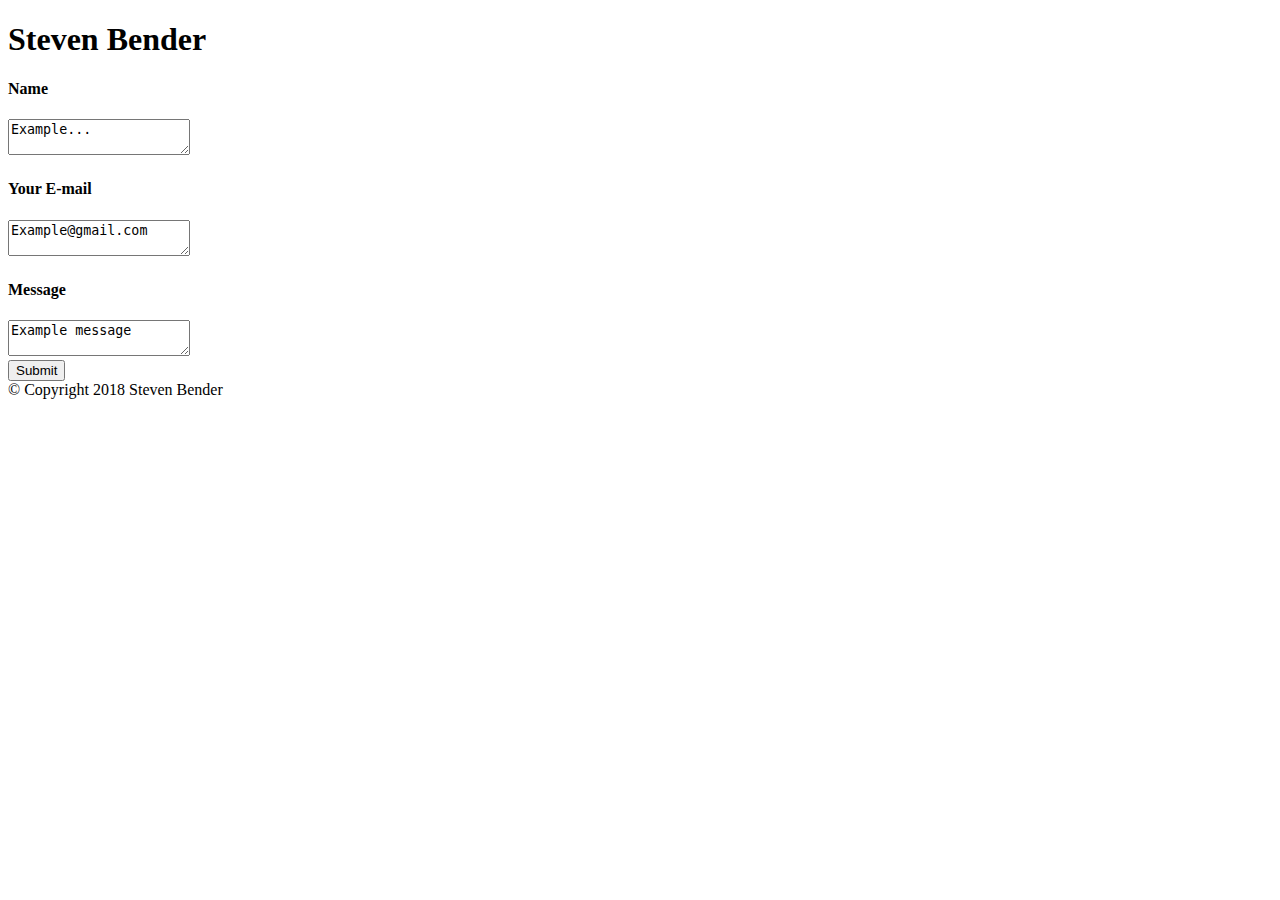
==== contact.html @ 6df7262a "first commit" ====
<!DOCTYPE html>
<html lang="en">
<head>
	<meta charset="UTF-8">
	<title>Contact Me!</title>

</head>
<body>
	<div class="ContentArea">
		<div class="ContactMe"></div>
		<h1>Steven Bender</h1>

	</div>
		<section id="contact">

			<h4>Name</h4>
				<textarea>Example...</textarea>
					<br>
			<h4>Your E-mail</h4>
				<textarea>Example@gmail.com</textarea>
					<br>
			<H4>Message</H4>
				<textarea>Example message</textarea>
					<br>
				<button>Submit</button>		

			
		</section>





<footer>&#169; Copyright 2018 Steven Bender </footer>
</div>
</body>
</html>
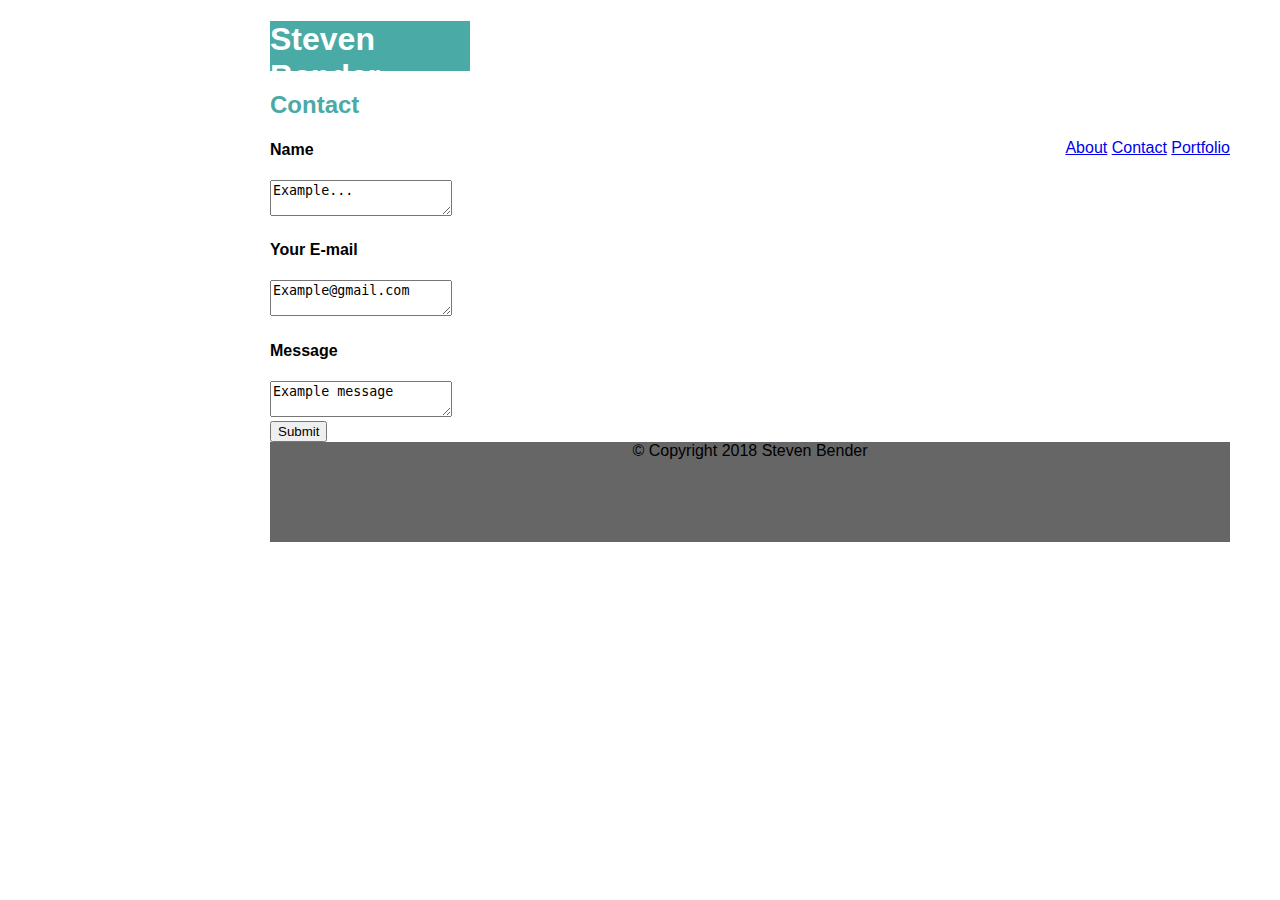
==== commit 1e8b8303: "css work" ====
--- a/contact.html
+++ b/contact.html
@@ -2,13 +2,26 @@
 <html lang="en">
 <head>
 	<meta charset="UTF-8">
+	<link rel="stylesheet" type="text/css" href="assets/css/style.css">
+
 	<title>Contact Me!</title>
 
 </head>
 <body>
 	<div class="ContentArea">
-		<div class="ContactMe"></div>
+		
+	<section id="header">
 		<h1>Steven Bender</h1>
+	</section>
+	<h2>Contact</h2>
+
+	<section id="links">
+
+		<a href="index.html" target="blank">About</a>
+		<a href="contact.html" target="blank">Contact</a>
+		<a href="portfolio.html" target="blank">Portfolio</a>
+
+	</section>
 
 	</div>
 		<section id="contact">
@@ -31,7 +44,11 @@
 
 
 
+
+
+	<section id="footer">
 <footer>&#169; Copyright 2018 Steven Bender </footer>
+		</section>
 </div>
 </body>
 </html>--- a/assets/css/style.css
+++ b/assets/css/style.css
@@ -0,0 +1,58 @@
+body {
+	font-family: 'Arial', 'Helvetica Neue', Helvetica, sans-serif;
+	width: 960px;
+	margin-right: 270px;
+	margin-left: 270px;	 
+	background-image: url("D:Google Drive/Project1/Basic-Portfolio/assets/images/background.png");
+	background-size: cover;
+	background-repeat: no-repeat;
+}
+
+.ContentArea {
+	background-color: #ffffff;
+}
+#myPic {
+	float: left;
+	margin-right: 15px;
+}
+
+#header {
+	background-color: #4aaaa5;
+	height: 50px;
+	margin-top: 0 auto;
+	width: 200px;
+}
+
+#footer {
+	background-color: #666666;
+	height: 50px;
+	widows: 100%;
+	text-align: center;
+	padding-bottom: 50px;
+
+}
+
+#Connect {
+	background-color: #ffffff;
+	width: 270px;
+	float: right;
+}
+
+#links {
+	float: right;
+}
+p {
+	margin-left: 15px;
+	margin-right: 15px;	
+
+}
+
+h1 { 
+	color: #ffffff;
+
+}
+
+h2 {
+	color: #4aaaa5;
+
+}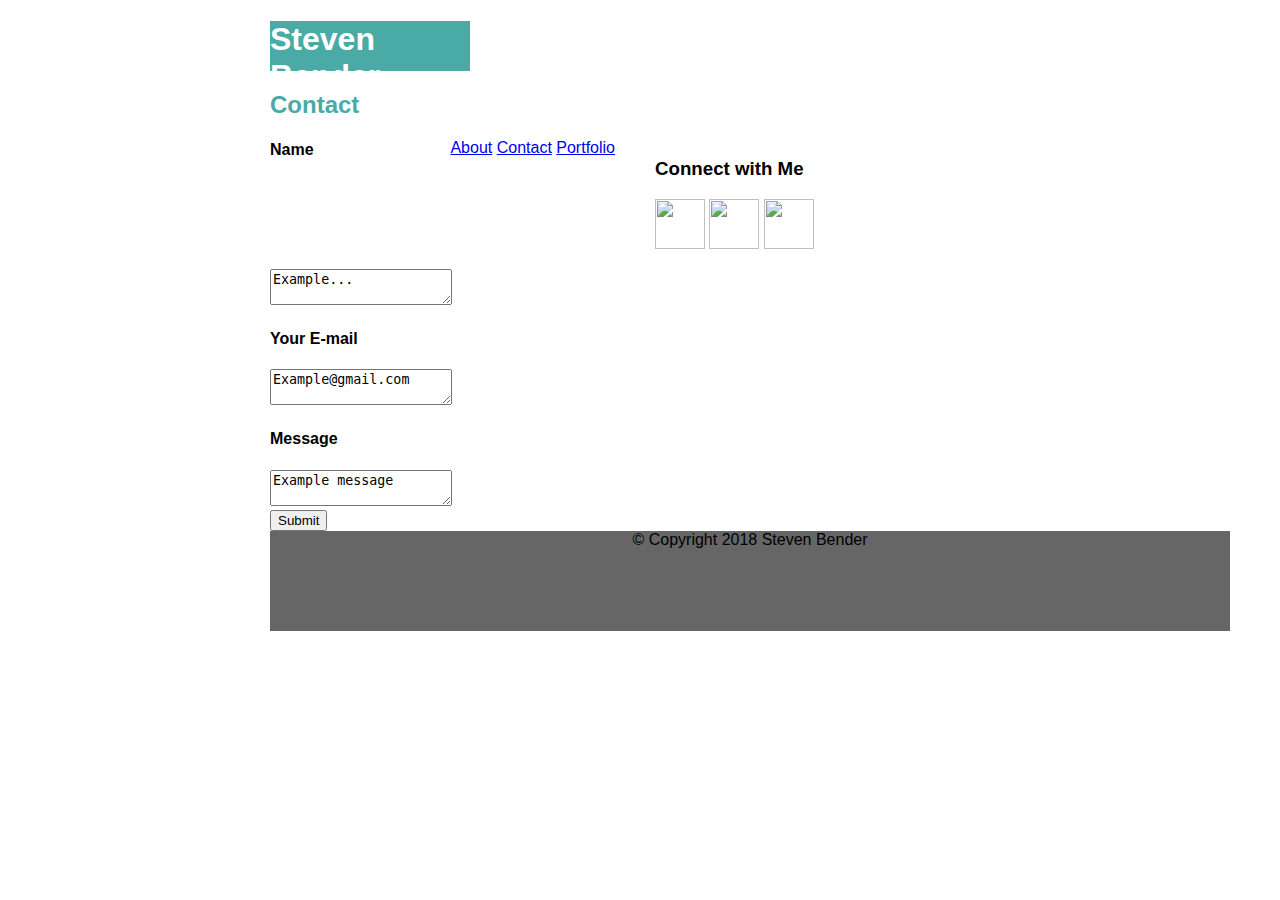
==== commit 7c3ea370: "css troubles" ====
--- a/contact.html
+++ b/contact.html
@@ -13,6 +13,7 @@
 	<section id="header">
 		<h1>Steven Bender</h1>
 	</section>
+
 	<h2>Contact</h2>
 
 	<section id="links">
@@ -21,10 +22,25 @@
 		<a href="contact.html" target="blank">Contact</a>
 		<a href="portfolio.html" target="blank">Portfolio</a>
 
+		<section id="Connect">
+		<ul>
+
+			<h3>Connect with Me</h3>
+			
+			<a href="https://github.com/Sbender90" target="blank"><img src="D:\Google Drive\Project1\Basic-Portfolio\assets\images\github-icon.png" height="50" width="50"></a>
+
+			<a href="https://www.linkedin.com/mynetwork/" target="blank"><img src="D:Google Drive\Project1\Basic-Portfolio\assets\images\linkedin-icon.png" height="50" width="50"></a>
+
+			<a href="https://stackoverflow.com/users/story/8630120" target="blank"><img src="D:Google Drive\Project1\Basic-Portfolio\assets\images\stackoverflow-icon2.png" height="50" width="50"></a>
+		</ul>
+
 	</section>
 
-	</div>
-		<section id="contact">
+	</section>
+
+		
+
+	<section id="contact">
 
 			<h4>Name</h4>
 				<textarea>Example...</textarea>
@@ -44,11 +60,11 @@
 
 
 
-
+</div>
 
 	<section id="footer">
 <footer>&#169; Copyright 2018 Steven Bender </footer>
 		</section>
-</div>
+
 </body>
 </html>--- a/assets/css/style.css
+++ b/assets/css/style.css
@@ -6,10 +6,15 @@
 	background-image: url("D:Google Drive/Project1/Basic-Portfolio/assets/images/background.png");
 	background-size: cover;
 	background-repeat: no-repeat;
+
 }
 
 .ContentArea {
 	background-color: #ffffff;
+	margin-right: 25px;
+	margin-top: 0 auto;
+	width: 615px;
+	
 }
 #myPic {
 	float: left;
@@ -36,11 +41,53 @@
 	background-color: #ffffff;
 	width: 270px;
 	float: right;
+	position: relative;
+	
 }
 
 #links {
 	float: right;
+	position: relative;
 }
+
+.Big-box {
+	position: static;
+}
+
+#Box1 {
+	position: absolute;
+	float: left;
+	margin: 25px 25px 25px 25px;
+}
+
+#Box2 {
+	position: absolute;
+	float: left;
+	margin: 0px 100px 100px 250px;
+}
+
+#Box3 {
+	position: absolute;
+	float: left;
+}
+
+#Box4 {
+	position: absolute;
+	float: left;
+}
+
+#Box5 {
+	position: absolute;
+	float: left;
+}
+
+.clearfix::after {
+    content: "";
+    clear: all;
+    display: grid;
+}
+
+
 p {
 	margin-left: 15px;
 	margin-right: 15px;	
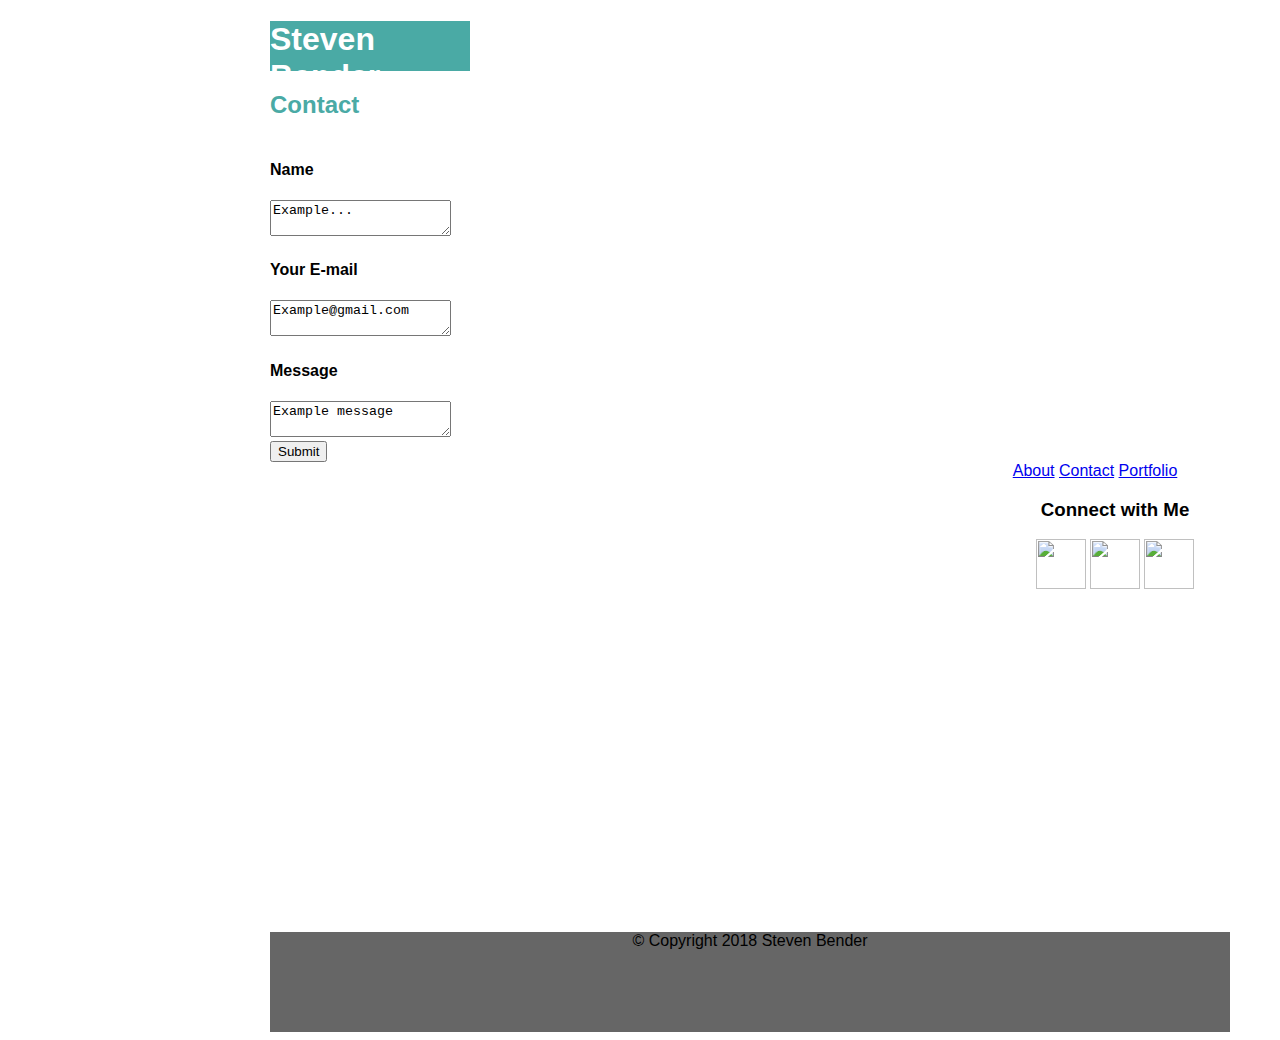
==== commit 743ced88: "Still on css" ====
--- a/contact.html
+++ b/contact.html
@@ -8,7 +8,7 @@
 
 </head>
 <body>
-	<div class="ContentArea">
+	<div class="Container">
 		
 	<section id="header">
 		<h1>Steven Bender</h1>
@@ -16,27 +16,7 @@
 
 	<h2>Contact</h2>
 
-	<section id="links">
-
-		<a href="index.html" target="blank">About</a>
-		<a href="contact.html" target="blank">Contact</a>
-		<a href="portfolio.html" target="blank">Portfolio</a>
-
-		<section id="Connect">
-		<ul>
-
-			<h3>Connect with Me</h3>
-			
-			<a href="https://github.com/Sbender90" target="blank"><img src="D:\Google Drive\Project1\Basic-Portfolio\assets\images\github-icon.png" height="50" width="50"></a>
-
-			<a href="https://www.linkedin.com/mynetwork/" target="blank"><img src="D:Google Drive\Project1\Basic-Portfolio\assets\images\linkedin-icon.png" height="50" width="50"></a>
-
-			<a href="https://stackoverflow.com/users/story/8630120" target="blank"><img src="D:Google Drive\Project1\Basic-Portfolio\assets\images\stackoverflow-icon2.png" height="50" width="50"></a>
-		</ul>
-
-	</section>
-
-	</section>
+	
 
 		
 
@@ -62,9 +42,40 @@
 
 </div>
 
-	<section id="footer">
+
+<div class="Container2">
+
+	<section id="links">
+
+			<a href="index.html" target="blank">About</a>
+			<a href="contact.html" target="blank">Contact</a>
+			<a href="portfolio.html" target="blank">Portfolio</a>
+
+	
+	<section id="Connect">
+			<ul>
+
+		<h3>Connect with Me</h3>
+			
+			<a href="https://github.com/Sbender90" target="blank"><img src="D:\Google Drive\Project1\Basic-Portfolio\assets\images\github-icon.png" height="50" width="50"></a>
+
+			<a href="https://www.linkedin.com/mynetwork/" target="blank"><img src="D:Google Drive\Project1\Basic-Portfolio\assets\images\linkedin-icon.png" height="50" width="50"></a>
+
+			<a href="https://stackoverflow.com/users/story/8630120" target="blank"><img src="D:Google Drive\Project1\Basic-Portfolio\assets\images\stackoverflow-icon2.png" height="50" width="50"></a>
+			</ul>
+
+	</section>
+	</section>
+
+</div>	
+
+<br>
+<div style="clear: both"></div>
+
+	<div class="footer">
 <footer>&#169; Copyright 2018 Steven Bender </footer>
-		</section>
+		</div>
 
 </body>
-</html>+</html>
+
--- a/assets/css/style.css
+++ b/assets/css/style.css
@@ -1,7 +1,6 @@
 body {
 	font-family: 'Arial', 'Helvetica Neue', Helvetica, sans-serif;
 	width: 960px;
-	margin-right: 270px;
 	margin-left: 270px;	 
 	background-image: url("D:Google Drive/Project1/Basic-Portfolio/assets/images/background.png");
 	background-size: cover;
@@ -9,11 +8,12 @@
 
 }
 
-.ContentArea {
+.Container {
 	background-color: #ffffff;
-	margin-right: 25px;
-	margin-top: 0 auto;
-	width: 615px;
+	margin-right: -100px;
+	margin-top: 0;
+	width: 650px;
+	height: auto;
 	
 }
 #myPic {
@@ -24,61 +24,102 @@
 #header {
 	background-color: #4aaaa5;
 	height: 50px;
-	margin-top: 0 auto;
+	margin-top: 0;
 	width: 200px;
+	position: relative
+}
+#myPic{
+	position: static;
+}
+#mainP {
+	background-color: #ffffff;
+	width: 400px;
+	height: 500px;
 }
 
-#footer {
+.footer {
 	background-color: #666666;
 	height: 50px;
-	widows: 100%;
+	width: 100%;
 	text-align: center;
 	padding-bottom: 50px;
+	
 
+
+}
+
+.Container2 {
+	background-color: #ffffff;
+	float: right;
+	width: 270px;
+	height: 270px;
+	margin-right: auto;
+	margin-left: 200px;
+	margin-bottom: 200px;
+	
+}
+
+#links {
+	background-color: #ffffff;
+	position: absolute;
+	width: 270px;
+	text-align: center;
+	padding: auto;
+
+	
 }
 
 #Connect {
 	background-color: #ffffff;
 	width: 270px;
-	float: right;
-	position: relative;
+	
+	position: absolute;
+
 	
 }
 
-#links {
-	float: right;
-	position: relative;
+#contact {
+	float: left;
+	background-color: #ffffff;
+	margin-right: 25px;
+	margin-top: 0 auto;
+	width: 650px;
+	
 }
+
 
 .Big-box {
 	position: static;
 }
 
 #Box1 {
-	position: absolute;
+	position: relative;
 	float: left;
 	margin: 25px 25px 25px 25px;
 }
 
 #Box2 {
-	position: absolute;
+	position: relative;
 	float: left;
-	margin: 0px 100px 100px 250px;
+	margin: 25px 25px 25px 25px;
 }
 
 #Box3 {
-	position: absolute;
+	position: relative;
 	float: left;
+	margin: 25px 25px 25px 25px;	
 }
 
 #Box4 {
-	position: absolute;
+	position: relative;
 	float: left;
+	margin: 25px 25px 25px 25px;	
 }
 
 #Box5 {
-	position: absolute;
+	position: relative;
 	float: left;
+	margin: 25px 25px 25px 25px;	
 }
 
 .clearfix::after {
@@ -87,10 +128,56 @@
     display: grid;
 }
 
+.namebox1 {
+	position: absolute;
+	background-color: #4aaaa5;
+	height: 50px;
+	width: 200px;
+	text-align: center;
+	margin-right: -50px;
+	margin-top: 100px;
+
+}
+.namebox2 {
+	position: absolute;
+	background-color: #4aaaa5;
+	height: 50px;
+	width: 200px;
+	text-align: center;
+
+}
+.namebox3 {
+	position: absolute;
+	background-color: #4aaaa5;
+
+	height: 50px;
+	width: 200px;
+	text-align: center;
+	
+}
+.namebox4 {
+	position: absolute;
+	background-color: #4aaaa5;
+
+	height: 50px;
+	width: 200px;
+	text-align: center;
+	
+}
+.namebox5 {
+	position: absolute;
+	background-color: #4aaaa5;
+
+	height: 50px;
+	width: 200px;
+	text-align: center;
+	
+}
 
 p {
 	margin-left: 15px;
 	margin-right: 15px;	
+	float: left;
 
 }
 
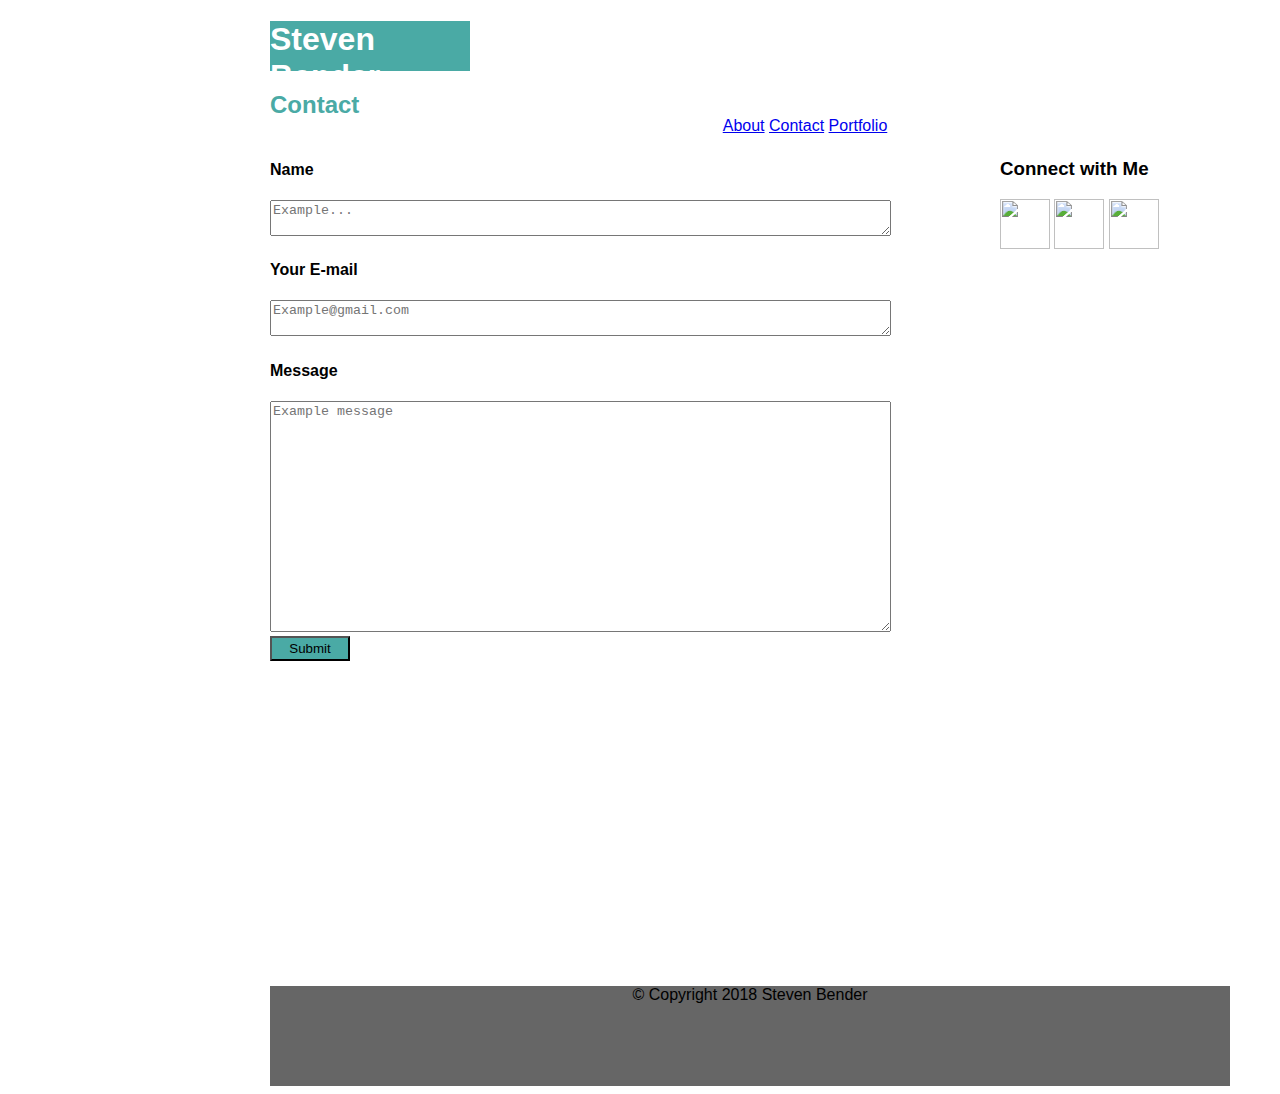
==== commit fcf4e878: "CSS trouble/container issue" ====
--- a/contact.html
+++ b/contact.html
@@ -8,11 +8,26 @@
 
 </head>
 <body>
+
+	<section id="header">
+		<h1>Steven Bender</h1>
+		<section id="links">
+
+			<a href="index.html" target="blank">About</a>
+			<a href="contact.html" target="blank">Contact</a>
+			<a href="portfolio.html" target="blank">Portfolio</a>
+	</section>
+	</section>
 	<div class="Container">
 		
-	<section id="header">
-		<h1>Steven Bender</h1>
-	</section>
+	
+
+	<!--<section id="links">
+
+			<a href="index.html" target="blank">About</a>
+			<a href="contact.html" target="blank">Contact</a>
+			<a href="portfolio.html" target="blank">Portfolio</a>
+	</section> -->
 
 	<h2>Contact</h2>
 
@@ -23,16 +38,17 @@
 	<section id="contact">
 
 			<h4>Name</h4>
-				<textarea>Example...</textarea>
+				<textarea rows="2" cols="75" placeholder="Example..."></textarea>
 					<br>
 			<h4>Your E-mail</h4>
-				<textarea>Example@gmail.com</textarea>
+				<textarea rows="2" cols="75" placeholder="Example@gmail.com"></textarea>
 					<br>
 			<H4>Message</H4>
-				<textarea>Example message</textarea>
+				<textarea rows="15" cols="75" placeholder="Example message"></textarea>
 					<br>
+					<section id="submitbutton">
 				<button>Submit</button>		
-
+					</section>
 			
 		</section>
 
@@ -43,13 +59,6 @@
 </div>
 
 
-<div class="Container2">
-
-	<section id="links">
-
-			<a href="index.html" target="blank">About</a>
-			<a href="contact.html" target="blank">Contact</a>
-			<a href="portfolio.html" target="blank">Portfolio</a>
 
 	
 	<section id="Connect">
@@ -64,10 +73,10 @@
 			<a href="https://stackoverflow.com/users/story/8630120" target="blank"><img src="D:Google Drive\Project1\Basic-Portfolio\assets\images\stackoverflow-icon2.png" height="50" width="50"></a>
 			</ul>
 
-	</section>
+<!--	</section>-->
 	</section>
 
-</div>	
+	
 
 <br>
 <div style="clear: both"></div>
--- a/assets/css/style.css
+++ b/assets/css/style.css
@@ -10,10 +10,9 @@
 
 .Container {
 	background-color: #ffffff;
-	margin-right: -100px;
-	margin-top: 0;
+	margin-right: 0px;
 	width: 650px;
-	height: auto;
+	height: 35px;
 	
 }
 #myPic {
@@ -24,17 +23,20 @@
 #header {
 	background-color: #4aaaa5;
 	height: 50px;
-	margin-top: 0;
+	margin-top: 0 auto;
 	width: 200px;
 	position: relative
 }
 #myPic{
-	position: static;
+	
+	float: left;
+	margin-right: 20px;
 }
 #mainP {
 	background-color: #ffffff;
-	width: 400px;
+	width: 500px;
 	height: 500px;
+	margin-right: -200px;
 }
 
 .footer {
@@ -43,6 +45,7 @@
 	width: 100%;
 	text-align: center;
 	padding-bottom: 50px;
+	margin-top: 325px;
 	
 
 
@@ -52,29 +55,29 @@
 	background-color: #ffffff;
 	float: right;
 	width: 270px;
-	height: 270px;
-	margin-right: auto;
-	margin-left: 200px;
-	margin-bottom: 200px;
+	height: 100px;
+	margin-right: 0px;
+	margin-left: 0px;
+	margin-bottom: 0px;
 	
 }
 
 #links {
 	background-color: #ffffff;
 	position: absolute;
+	width: 200px;
+	text-align: center;
+	float: right;	
+	margin-left: 435px;
+
+	
+}
+
+#Connect {
+	background-color: #ffffff;
 	width: 270px;
-	text-align: center;
-	padding: auto;
-
-	
-}
-
-#Connect {
-	background-color: #ffffff;
-	width: 270px;
-	
-	position: absolute;
-
+	float: right;
+	
 	
 }
 
@@ -85,11 +88,6 @@
 	margin-top: 0 auto;
 	width: 650px;
 	
-}
-
-
-.Big-box {
-	position: static;
 }
 
 #Box1 {
@@ -174,10 +172,16 @@
 	
 }
 
+button {
+	background-color: #4aaaa5;
+	height: 25px;
+	width: 80px;	
+}
+
 p {
-	margin-left: 15px;
+	margin-left: 25px;
 	margin-right: 15px;	
-	float: left;
+	
 
 }
 
@@ -189,4 +193,12 @@
 h2 {
 	color: #4aaaa5;
 
-}+}
+
+textarea {
+	size: 
+}
+ 
+ h1 h2 h3 h4 h5 h6 {
+ 	font-family: 'Georgia', Times, Times New Roman, serif;
+ }